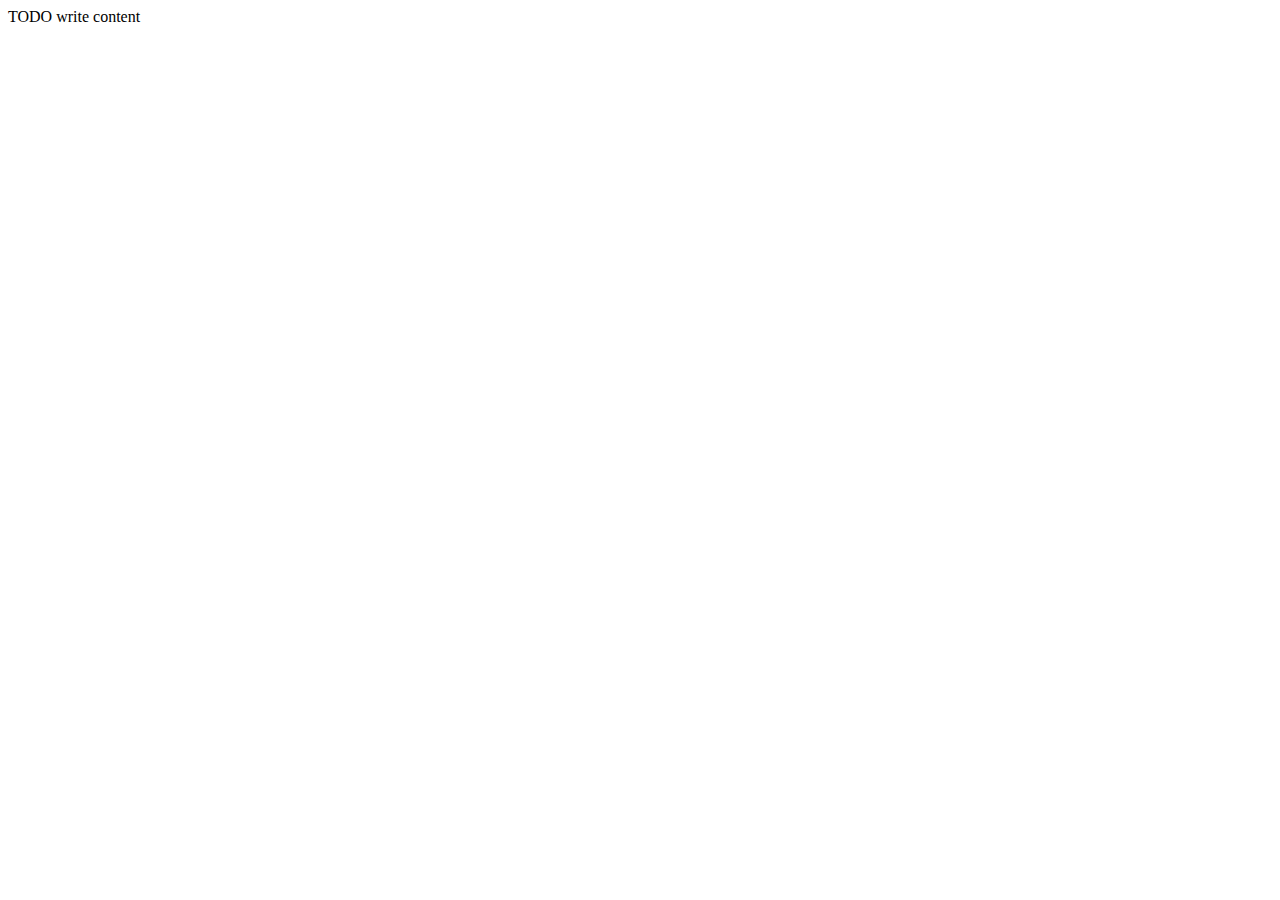
==== web/index.html @ dc0a5746 "first commit" ====
<!DOCTYPE html>
<!--
To change this license header, choose License Headers in Project Properties.
To change this template file, choose Tools | Templates
and open the template in the editor.
-->
<html>
    <head>
        <title>TODO supply a title</title>
        <meta charset="UTF-8">
        <meta name="viewport" content="width=device-width, initial-scale=1.0">
    </head>
    <body>
        <div>TODO write content</div>
    </body>
</html>
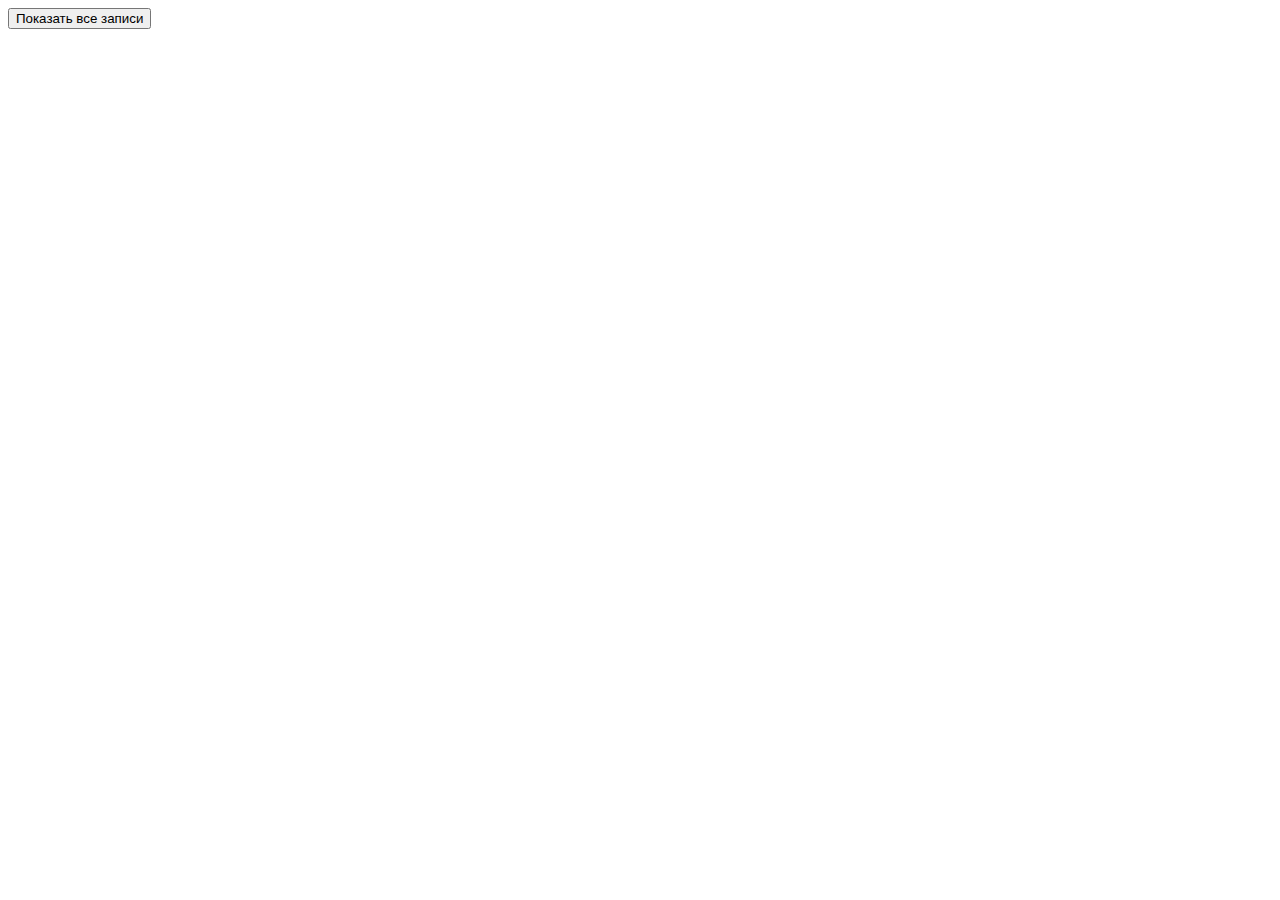
==== commit 47a8572d: "added functionality for show all entries from db" ====
--- a/web/index.html
+++ b/web/index.html
@@ -11,6 +11,10 @@
         <meta name="viewport" content="width=device-width, initial-scale=1.0">
     </head>
     <body>
-        <div>TODO write content</div>
+        <div>
+            <form action="all-entries" method="get">
+                <input type="submit" value="Показать все записи"/>
+            </form>
+        </div>
     </body>
 </html>
